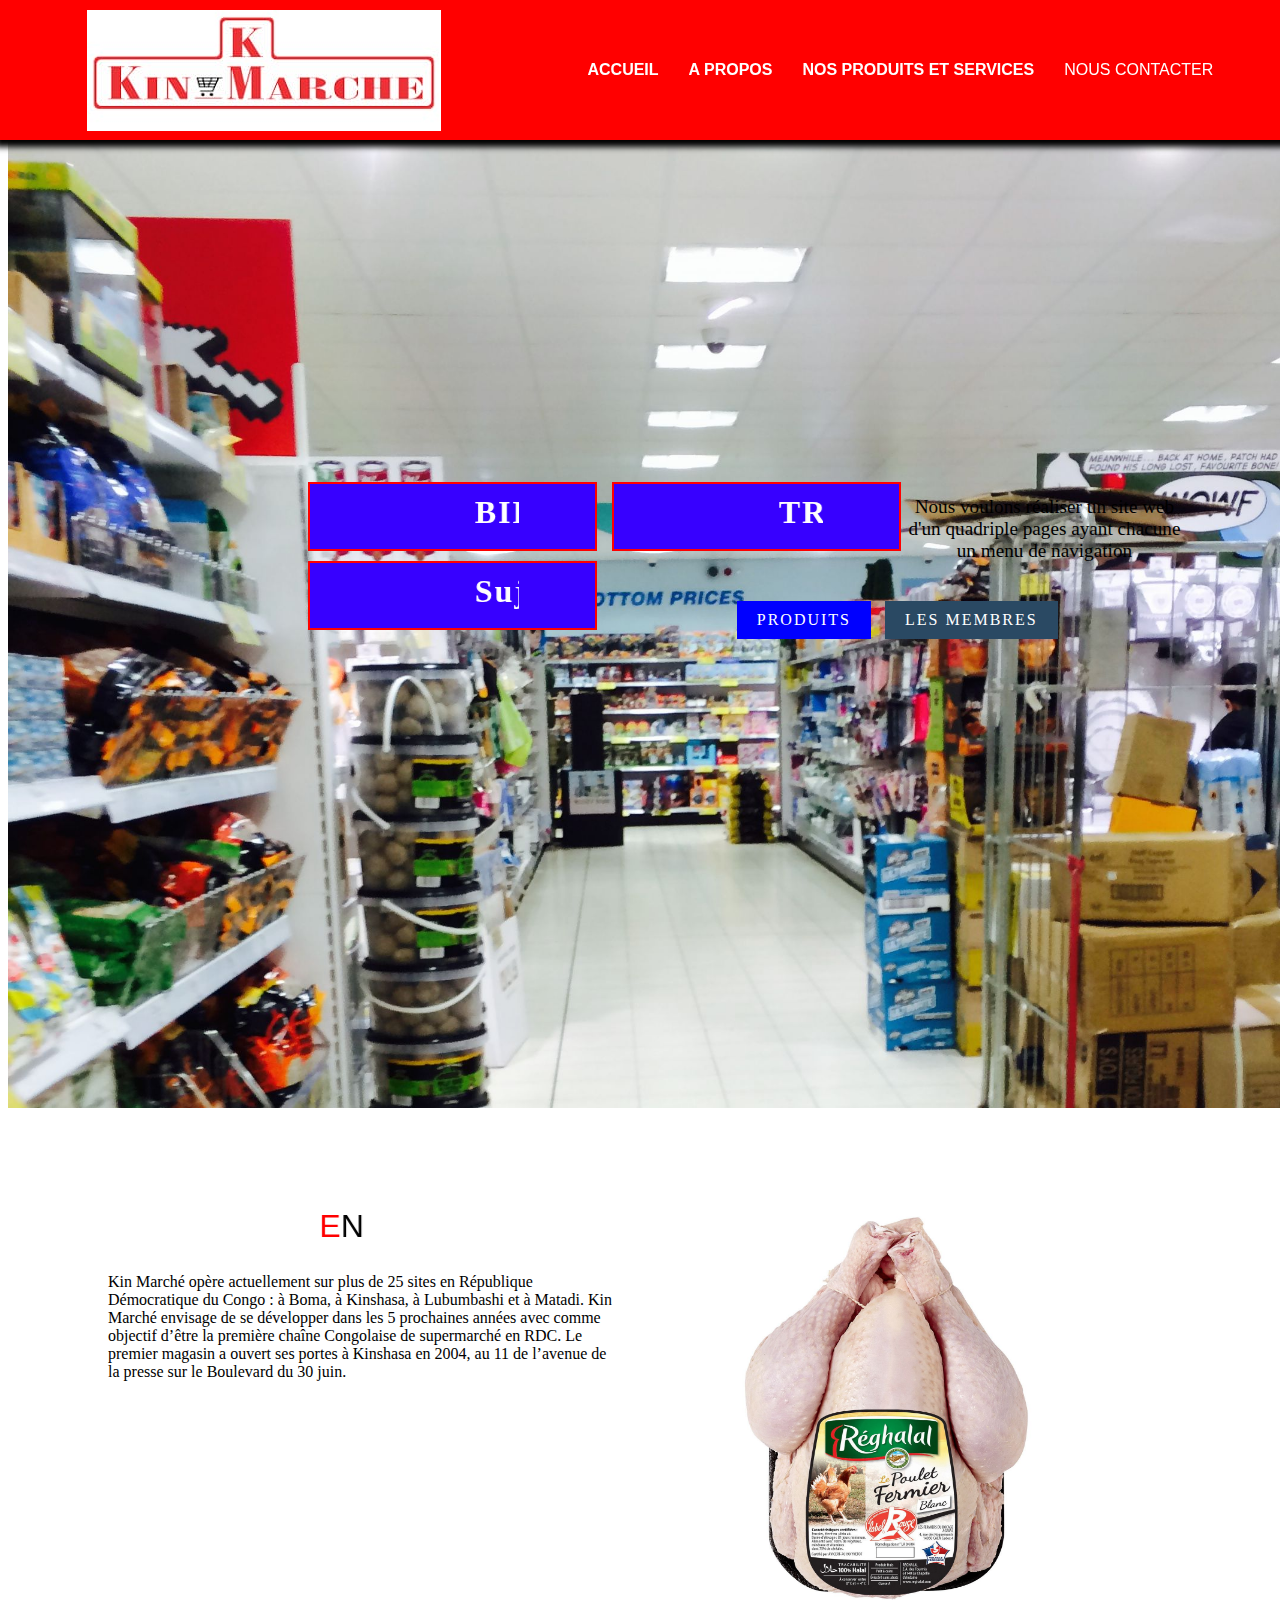
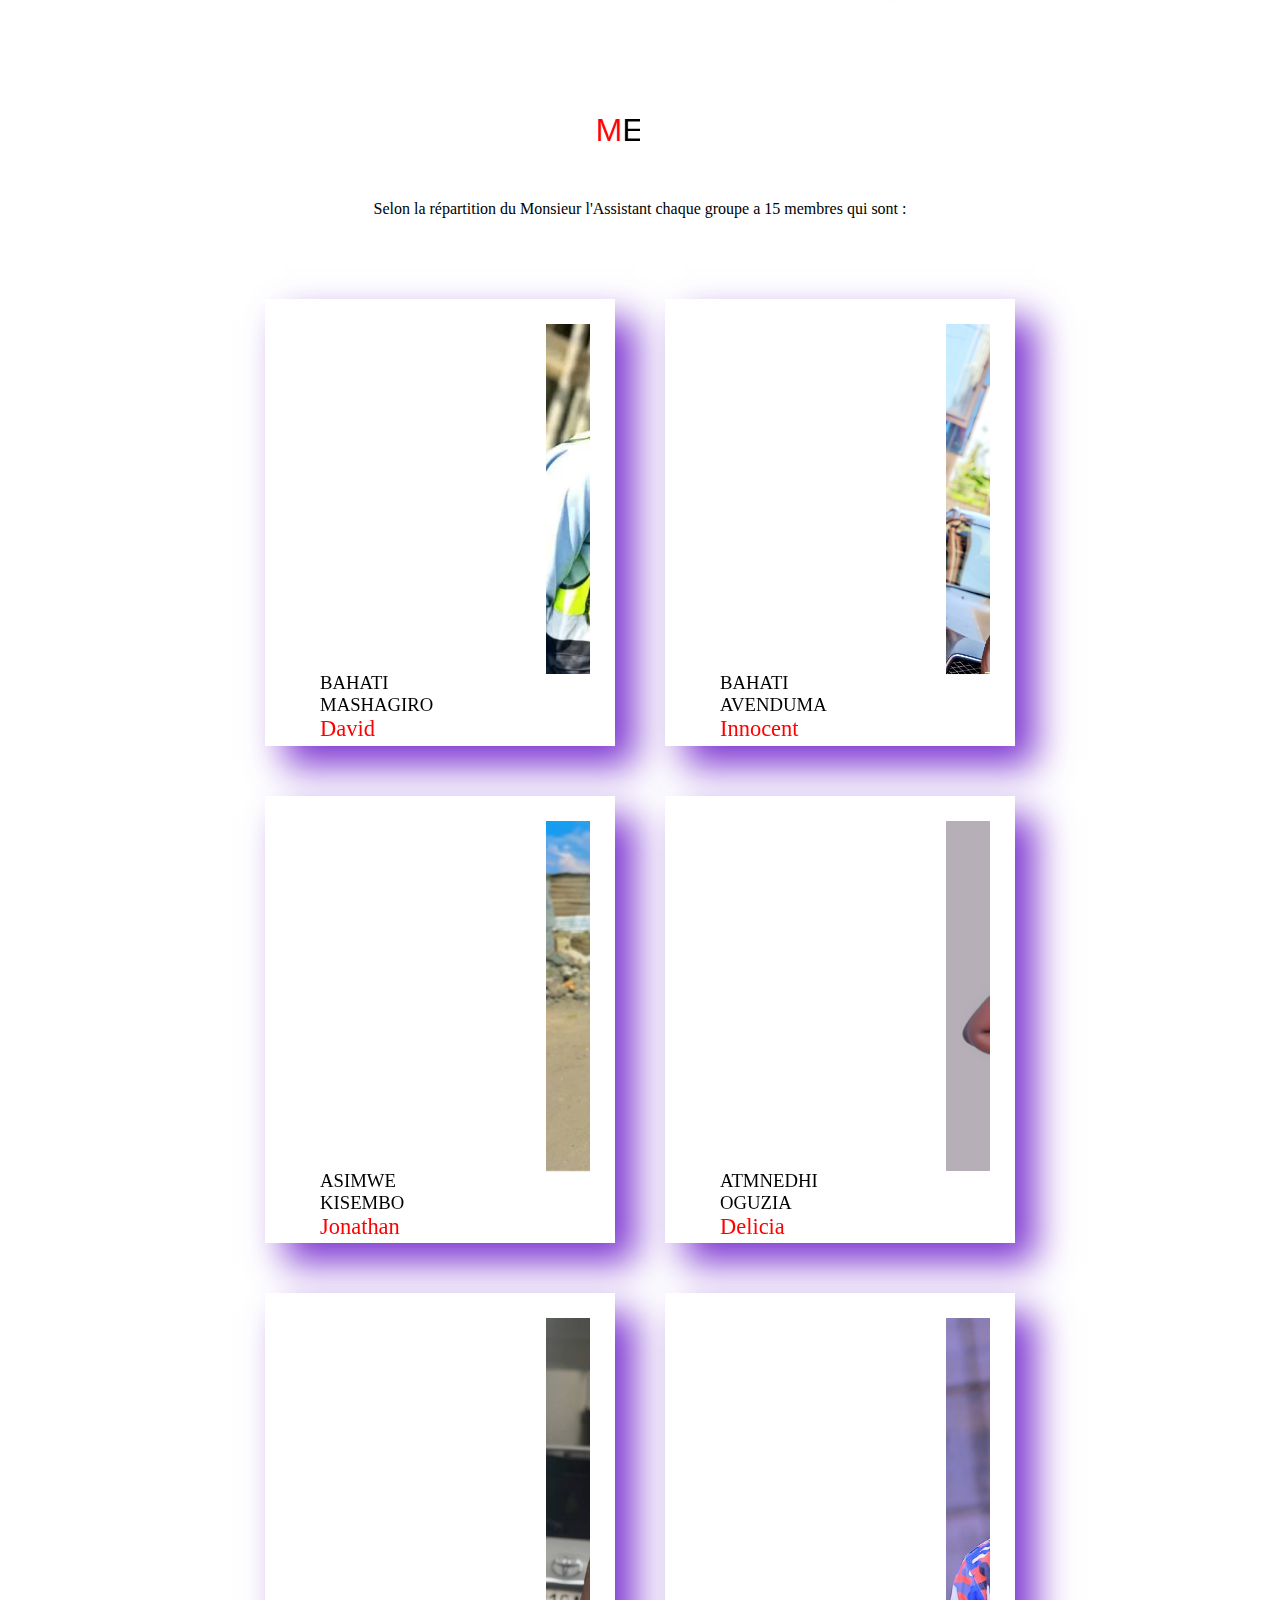
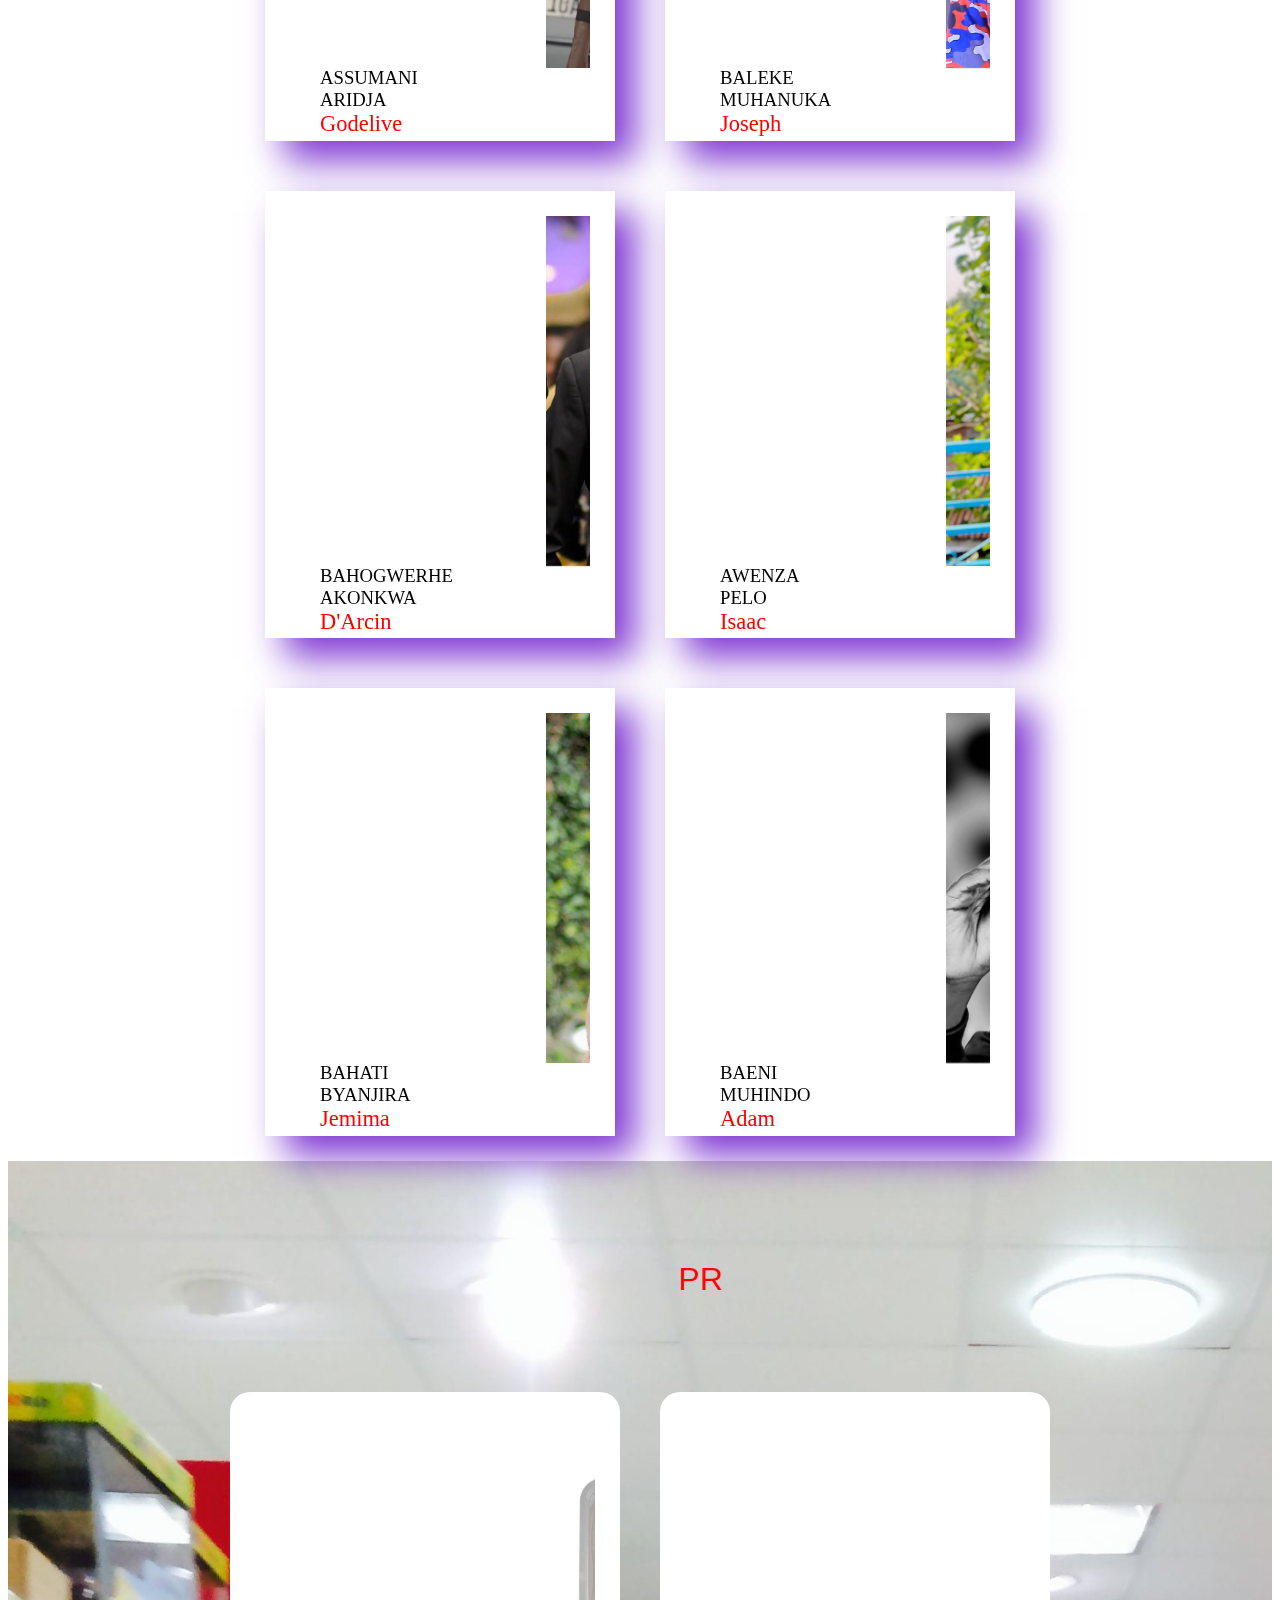
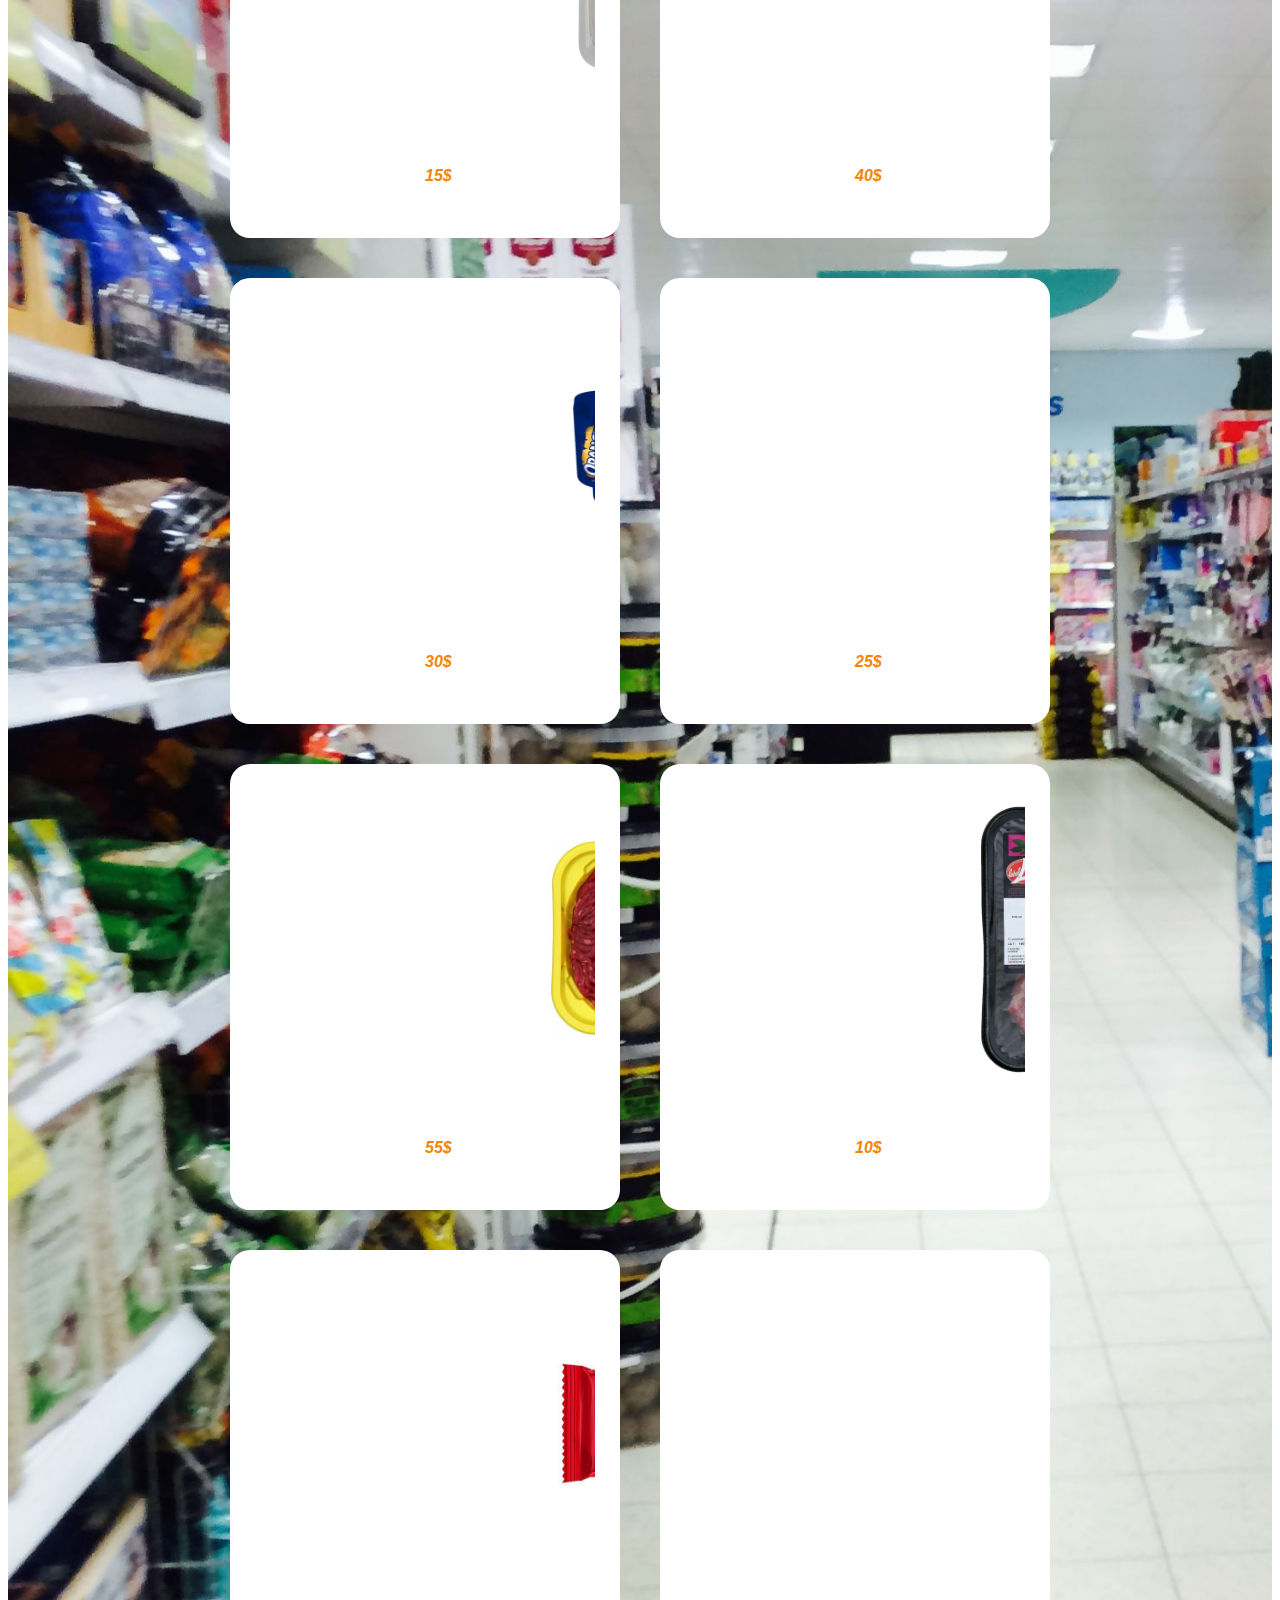
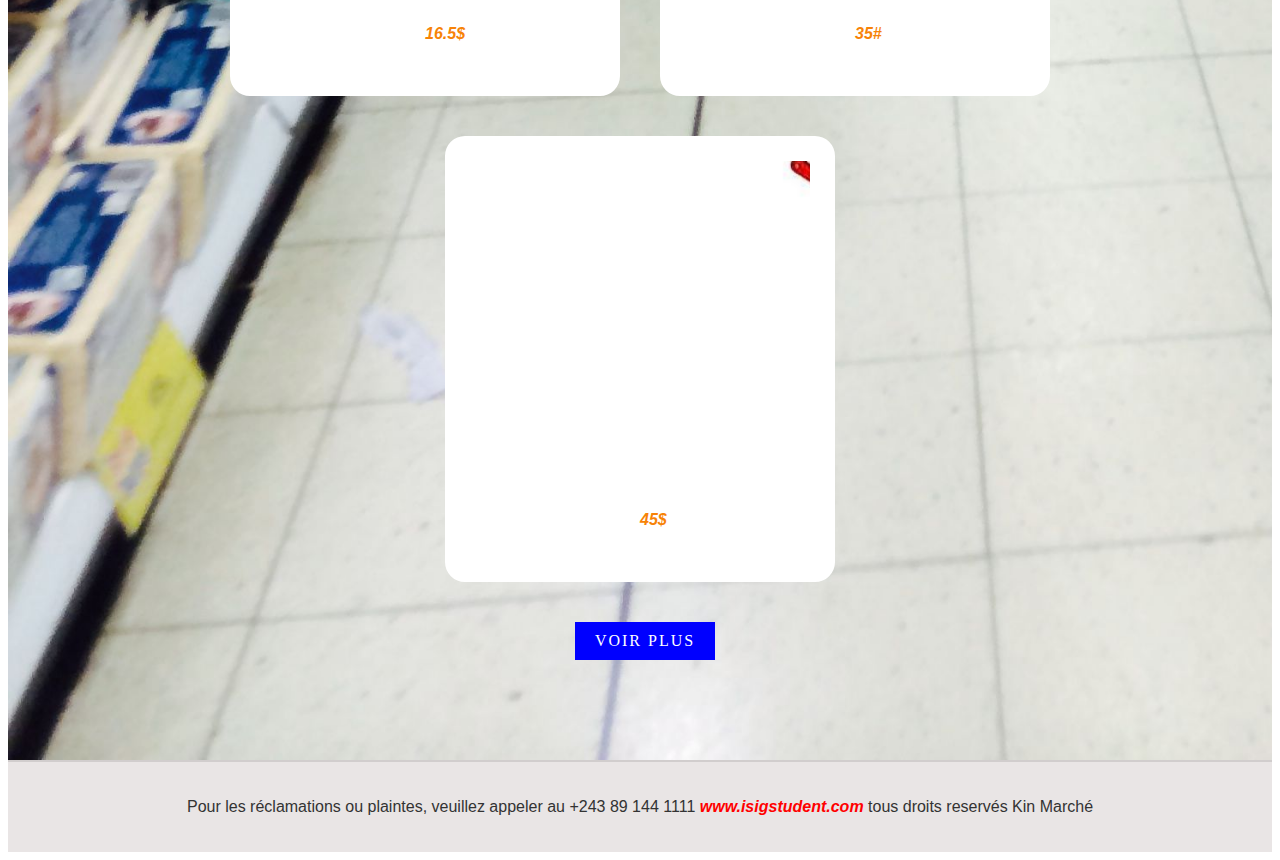
==== designers_&_formulaire/designers.html @ 3d1e2d95 "First commit" ====
﻿<!DOCTYPE html>
<html lang="en">
<head>
    <meta charset="UTF-8">
    <meta name="viewport" content="width=device-width, initial-scale=1.0">
    <title>TRAVAIL PRATIQUE</title>
    <link rel="stylesheet" href="style.css">
    <link rel="preconnect" href="https://fonts.googleapis.com">
    <link rel="preconnect" href="https://fonts.gstatic.com" crossorigin>
    <link href="https://fonts.googleapis.com/css2?family=Poppins:wght@300;400;500;600;700&display=swap" rel="stylesheet">
</head>
<body>
    <header class="en_tete">
        <img src="./photos/ttttttt/logo.jpg" alt="tire">
        <ul class="ino">
            <li><a href="../acccueil/index.html"><b>ACCUEIL</b></a></li>
            <li><a href="../a_propos_kin_marche/kin_marche_a_propos.html"><b>A PROPOS</b></a></li>
            <!-- <li><a href="#temoignage"><b>NOS MAGASINS</b></a></li> -->
            <li><a href="#temoignage"><b>NOS PRODUITS ET SERVICES</b></a></li>
            <!-- <a href="#" class="btm-reserve">NOUS CONTACTER</a> -->
        <form>
            <div id="en_tete">
                <a href="formulaire.html">NOUS CONTACTER</a>
            </div>
        </form>  
    </header>
    <section class="baniere" id="baniere">
        <div class="contenu">
            <div class="presentation">
                <h1><marquee class=""  width="50%" scrollamount="4">BIEVENU CHEZ KIN MARCHE</marquee></h1>
                <h1><marquee class=""  width="50%" scrollamount="4">TRAVAIL PRATIQUE DU GROUPE 2 LIC1 LSI</marquee></h1>
                <h1><marquee class=""  width="50%" scrollamount="4">Sujet : Conception D'un Site Web</marquee></h1>
            </div>
            
            <p>Nous voulons réaliser un site web d'un quadriple pages ayant chacune un menu de navigation</p>
            <a href="#" class="btm1">PRODUITS</a>
            <a href="#" class="btm2">LES MEMBRES</a>
        </div>
    </section>
    <section class="apropos" id="apropos">
        <div class="row">
            <div class="col50">
                <h2 class="titre-texte"><marquee class=""  width="50%" scrollamount="4"><span>E</span>N TITRE ILLUSTRATIF</marquee></h2>
                <p>Kin Marché opère actuellement sur plus de 25 sites en République Démocratique du Congo : à Boma, 
                    à Kinshasa, à Lubumbashi et à Matadi. Kin Marché envisage de se développer dans les 5 prochaines
                     années avec comme objectif d’être la première chaîne Congolaise de supermarché en RDC.  Le premier 
                     magasin a ouvert ses portes à Kinshasa en 2004, au 11 de l’avenue de la presse sur le Boulevard du 
                     30 juin.
                </p>
            </div>
            <div class="col50">
                <div class="img">
                    <img src="./ggggggg/r.jpg" alt="img">
                </div>
            </div>
        </div>
    </section>
    <section class="menu" id="menu">
        <div class="titre">
            <h2 class="titre-texte"><marquee class=""  width="50%" scrollamount="4"><span>M</span>EMBRE <span>D</span>U <span>G</span>ROUPE</marquee></h2>
            <p>Selon la répartition du Monsieur l'Assistant chaque groupe a 15 membres qui sont :</p>
        </div>
        <div class="contenu">
            <div class="box">
                <div class="imbox">
                    <marquee class=""  width="100%" scrollamount="4"><img src="./photos/T1.jpg" alt=""></marquee>
                </div>
                <div class="text">
                    <h3>BAHATI MASHAGIRO <span><big>David</big></span></h3>
                </div>
            </div>
            <div class="box">
                <div class="imbox">
                    <marquee class=""  width="100%" scrollamount="4"><img src="./photos/T3.jpg" alt=""></marquee>
                </div>
                <div class="text">
                    <h3>BAHATI AVENDUMA <span><big>Innocent</big></span></h3>
                </div>
            </div>
            <div class="box">
                <div class="imbox">
                    <marquee class=""  width="100%" scrollamount="4"><img src="./photos/E.jpg" alt=""></marquee>
                </div>
                <div class="text">
                    <h3>ASIMWE KISEMBO <span><big>Jonathan</big></span></h3>
                </div>
            </div>
            <div class="box">
                <div class="imbox">
                    <marquee class=""  width="100%" scrollamount="4"><img src="./photos/B.jpg" alt=""></marquee>
                </div>
                <div class="text">
                    <h3>ATMNEDHI OGUZIA <span><big>Delicia </big></h3>
                </div>
            </div>
            <div class="box">
                <div class="imbox">
                    <marquee class=""  width="100%" scrollamount="4"><img src="./photos/C.jpg" alt=""></marquee>
                </div>
                <div class="text">
                    <h3>ASSUMANI ARIDJA <span><big>Godelive</big></h3>
                </div>
            </div>
            <div class="box">
                <div class="imbox">
                    <marquee class=""  width="100%" scrollamount="4"><img src="./photos/D.jpg" alt=""></marquee>
                </div>
                <div class="text">
                    <h3>BALEKE MUHANUKA <span><big>Joseph</big></h3>
                </div>
            </div>
            <div class="box">
                <div class="imbox">
                    <marquee class=""  width="100%" scrollamount="4"><img src="./photos/Ty.jpg" alt=""></marquee>
                </div>
                <div class="text">
                    <h3>BAHOGWERHE AKONKWA <span><big>D'Arcin</big></h3>
                </div>
            </div>
            <div class="box">
                <div class="imbox">
                    <marquee class=""  width="100%" scrollamount="4"><img src="./photos/F.jpg" alt=""></marquee>
                </div>
                <div class="text">
                    <h3>AWENZA PELO <span><big>Isaac</big></span</h3>
                </div>
            </div>
            <div class="box">
                <div class="imbox">
                    <marquee class=""  width="100%" scrollamount="4"><img src="./photos/T5.jpg" alt=""></marquee>
                </div>
                <div class="text">
                    <h3>BAHATI BYANJIRA <span><big>Jemima</big></span</h3>
                </div>
            </div>
            <div class="box">
                <div class="imbox">
                    <marquee class="" width="100%" scrollamount="4"><img src="./photos/T15.jpg" alt=""></marquee>
                </div>
                <div class="text">
                    <h3>BAENI MUHINDO <span><big>Adam</big></span></h3>
                </div>
            </div>
        </div>
        <!-- <div class="titre"> -->
            <!-- <a href="#" class="btm1">VOIR PLUS</a> -->
        <!-- </div> -->
</section>
<section class="temoignage" id="temoignage">
    <div class="titre blanc">
        <h2 class="titre-texte"><marquee class=""  width="100%" scrollamount="4"><span>P</span>RODUITS</h2></marquee>
    </div>
    <div class="contenu">
        <div class="box">
            <div class="imbox">
                <marquee class=""  width="100%" scrollamount="4"><img src="./ggggggg/r2.jpg" alt=""></marquee>
            </div>
            <div class="text">
                <h3>15$</h3>
            </div>
        </div>
        <div class="box">
            <div class="imbox">
                 <marquee class=""  width="100%" scrollamount="4"><img src="./ggggggg/r3.jpg" alt=""></marquee>
            </div>
            <div class="text">
                <h3>40$</h3>
            </div>
        </div>
        <div class="box">
            <div class="imbox">
                 <marquee class=""  width="100%" scrollamount="4"><img src="./ggggggg/r4.jpg" alt=""></marquee>
            </div>
            <div class="text">
                <h3>30$</h3>
            </div>
        </div>
        <div class="box">
            <div class="imbox">
                 <marquee class=""  width="100%" scrollamount="4"><img src="./ggggggg/r5.jpg" alt=""></marquee>
            </div>
            <div class="text">
                <h3>25$</h3>
            </div>
        </div>
        <div class="box">
            <div class="imbox">
                 <marquee class=""  width="100%" scrollamount="4"><img src="./ggggggg/r6.jpg" alt=""></marquee>
            </div>
            <div class="text">
                <h3>55$</h3>
            </div>
        </div>
        <div class="box">
            <div class="imbox">
                 <marquee class=""  width="100%" scrollamount="4"><img src="./ggggggg/r7.jpg" alt=""></marquee>
            </div>
            <div class="text">
                <h3>10$</h3>
            </div>
        </div>
        <div class="box">
            <div class="imbox">
                 <marquee class=""  width="100%" scrollamount="4"><img src="./ggggggg/r8.jpg" alt=""></marquee>
            </div>
            <div class="text">
                <h3>16.5$</h3>
            </div>
        </div>
        <div class="box">
            <div class="imbox">
                 <marquee class=""  width="100%" scrollamount="4"><img src="./ggggggg/r9.jpg" alt=""></marquee>
            </div>
            <div class="text">
                <h3>35#</h3>
            </div>
        </div>
        <div class="box">
            <div class="imbox">
                 <marquee class=""  width="100%" scrollamount="4"><img src="./ggggggg/r11.jpg" alt=""></marquee>
            </div>
            <div class="text">
                <h3>45$</h3>
            </div>
        </div>
    </div>
    <div class="titre">
        <a href="#" class="btm1">VOIR PLUS</a>
    </div>
    </div>
</div>
</section>
<div class="copyright">
    <p>Pour les réclamations ou plaintes, veuillez appeler au +243 89 144 1111 <a href="#"> www.isigstudent.com</a> tous droits reservés Kin Marché</p>
</div>
</body id>
</html>
---- designers_&_formulaire/style.css ----
.en_tete{
    background-color: red;
    height: 100px;
    box-shadow: 1px 1px 6px 6px;
    /* border-radius: 8px; */
    
}
.en_tete .tire{
    top: 10px;
}

#logo{
    background-color: blue;
    width: 100%;
    height: 50px;
    position: absolute;
    top: 0px;
    left: 0px;
    padding: 15px 50px 20px 50px;
}
h1{
    color: #fff;
    width: 30%;
    margin: 5px;
    padding: 10px;
    border: 2px solid red;
    float: left;
    background-color: rgb(55, 0, 255);
    text-align: center;
    letter-spacing: 2px;
    transition: 0.5s;
    margin-left: 10px;
    
}

h1:hover{
    letter-spacing: 4px;
}
h2{
    color: black;
    font-family: arial;
    padding: 0px;
    margin-top: 0px;
}
P{
    font-weight: 500;
    color: black;
    border: 5px;
    border-radius: 15px;
    font-family: 'Times New Roman';
}

#Ass h2{
    color: black;
}
header{
    position: fixed;
    top: 0px;
    left: 0px;
    padding: 20px 10px;
    width: 100%;
    z-index: 1;
    display: flex;
    justify-content: space-evenly;
    align-items: center;
    transition: 0.5s;
}
.logo{
    color: black;
    font-weight: bold;
    font-size: 2em;
    text-decoration: none;
    display: flex;
    
    
}

.logo span{
    color: white;
    
}

.ino{
    display: flex;
    position: relative;

}

.ino li{
    list-style: none;
}

.ino a{
    color: white;
    text-decoration: none;
    margin-left: 30px;
    font-weight: 700px;
    font-family: arial;
}

.btm-reserve{
    padding: 10px 20px;
    background: blue;
    margin-top: -10px;
    text-transform: uppercase;
}

.btm-reserve:hover{
    background: red;
    transition: ease-out;
}

header .ino li a:hover{
    color: blue;
    border-bottom: 2px solid blue;
}

.baniere{
    position: relative;
    width: 100%;
    min-height: 100vh;
    display: flex;
    justify-content: center;
    align-items: center;
    background-image: url(./ggggggg/c4.jpg);
    background-size: cover;
}

.baniere .contenu{
    max-width: 70%;
    text-align: center;

}

.baniere .contenu h2{
    color: red;
    font-size: 3em;
    text-transform: capitalize;
}

.contenu p:nth-child(2){
    color: black;
    font-size: 1.2em;
}
.btm1{
    font-size: 1em;
    color:#fff;
    background: blue;
    padding: 10px 20px;
    display: inline-block;
    margin-top: 20px;
    text-transform: uppercase;
    text-decoration: none;
    letter-spacing: 2px;
    transition: 0.5s;
    margin-left: 10px;
}

.btm2{
    font-size: 1em;
    color:#fff;
    background: #2a4963;
    padding: 10px 20px;
    display: inline-block;
    margin-top: 20px;
    text-transform: uppercase;
    text-decoration: none;
    letter-spacing: 2px;
    transition: 0.5s;
    margin-left: 10px;
}

.btm1:hover{
    letter-spacing: 6px;
}

section{
    padding: 100px;
}

.row{
    position: relative;
    width: 100%;
    display: flex;
    justify-content: space-between;
}

.row .col50{
    position: relative;
    width: 48%;
    justify-content: center;
    align-items: center;

}

.row .col50 h2{
    margin-bottom: 20px;
}
.titre-texte{
    color: black;
    font-size: 2em;
    font-weight: 300;
    text-transform: capitalize;
}

.titre-texte span{
    color: red;
    font-size: 1em;
    font-weight: 700px;
    height: 0px;

}

.row .col50 img{
    height: 400px;
    width: 450px;
    position: relative;
}
.titre{
    display: flex;
    width: 100%;
    justify-content: center;
    align-items: center;
    flex-direction: column;
}

.menu{
    margin-top: -100px;
}

.menu .contenu{
    display: flex;
    justify-content: center;
    flex-wrap: wrap;
    margin-top: 40px;
}

.menu .contenu .box{
    width: 300px;
    margin: 25px;
    border: 25px solid white;
    box-shadow: 20px 20px 35px rgba(94, 5, 197, 0.8);
}

.menu .contenu .box .imbox{
    position: relative;
    width: 100%;
    height: 300px;
}

.menu .contenu .box .imbox img{
    position: relative;
    top: 0;
    left: 0;
    width: 100%;
    height: 350px;
    object-fit: cover;
    transition: 0.5s;
    
}

.contenu .box .fare{ 
    width: 250px;
    margin: 25px;
    border: 25px solid white;
    box-shadow: 20px 20px 35px rgba(94, 5, 197, 0.8);
    

}


h3{
    color: black;
    top: 0px;
    position: relative;
    padding: 30px;
    height: 0px;
    width: 0px;
    bottom: unset;
    font-weight: 400;
}
 .text span{
    color: red;

 }

 .menu .contenu .box .text{
    text-align: center;
    font-weight: 300px;
    color: #111;
 }

 .expert{
    margin-top: -150px;

 }

 .expert .contenu{
    display: flex;
    flex-wrap: wrap;
    justify-content: center;
    margin-top: 40px;
 }

 .expert .contenu .box{
    width: 250px;
    margin: 15px;
 }

.expert .contenu .box img{
    position: relative;
    width: 100%;
    height: 300px;
    top: 0;
    left: 0;
    object-fit: cover;
}

.expert .contenu .box h3{
    color: #111;
    font-weight: 400;
    text-align: center;
}

.temoignage{
    margin-top: -100px;
    background-image: url(./ggggggg/c4.jpg);
    background-size: cover;
}

.temoignage .contenu{
    display: flex;
    justify-content: center;
    flex-wrap: wrap;
    margin-top: 40px;
    width: 100%;
    justify-content: center;
    align-items: center;
    flex-wrap: wrap;
    flex-direction: row;
}

.temoignage .contenu .box{
    width: 340px;
    margin: 20px;
    border: 25px solid white;
    background: #fff;
    display: flex;
    justify-content: center;
    align-items: center;
    flex-direction: column;
    border-radius: 20px;
    /* box-shadow: 20px 20px 35px rgba(94, 5, 197, 0.8); */
}

.temoignage .contenu .box .imbox{
    position: relative;
    width: 100%;
    height: 300px;
}


.temoignage .contenu .box .imbox img{
    position: relative;
    width: 100%;
    height: 300px;
    top: 0;
    left: 0;
    object-fit: cover;
}

.temoignage .contenu .box .text{
    text-align: center;
    color: red;
    font-style: italic; 
    font-family: Arial;
}

.temoignage .contenu .box .text h3{
    color: #f78307;
    margin-top: 20px;
    font-size: 1em;
    font-weight: 600;
}

.blanc .titre-texte{
    color: red;
    font-family: arial;
}

/* .blanc .titre-texte, */
/* .blanc p{ */
    /* color: white; */
/* } */

.contact{
    background-image: url(./photos/d3.jpg);
    background-size: cover;
    box-shadow: 2px 2px 12px rgba(0,0,0,0.8);
    width: 100%;
    background-position: unset;
}
.contactform{
    padding: 75px 50px;
    background: #fff;
    box-shadow: 5px 15px 50px rgb(0,0,0,0.8);
    max-width: 500px;
    margin-top: 50px;
    justify-content: center;
    align-items: center;
    margin-left: 30%;
}

.contactform .inputboite{
    position: relative;
    width: 100%;
    margin-bottom: 20px;
}
 .contactform h3{
    color: #111;
    font-size: 1.2em;
    margin-bottom: 20px;
 }

 .contactform .inputboite input,
.contactform .inputboite textarea{
    width: 100%;
    border: 1px solid #555;
    padding: 10px;
    color: #111;
    outline: none;
    font-size: 16px;
    font-weight: 300;
    resize: none;
}

.contactform .inputboite input[type="submit"]{
    font-size: 1em;
    font-weight: 700;
    color: #fff;
    background-color: red;
    display: inline-block;
    cursor: pointer;
    text-transform: uppercase;
    text-decoration: none;
    letter-spacing: 2px;
    outline: none;
    border: none;
    transition: 0.5s;
    max-width: 120px;
    align-items: center;
    justify-content: center;

}

.copyright{
    padding: 20px 40px;
    border-top: 2px solid rgba(0,0,0,0.1);
    background: rgba(228,222,222, 0.8);
    text-align: center;
    
}

.copyright p:nth-child(1){
    color: #333;
    font-family: Arial;
}

.copyright a{
    color: red;
    text-decoration: none;
    font-weight: 600;
    font-style: italic;
    font-family: arial;
}

.contact .titre-texte{
    color: #fff;
    text-align: center;
}

header .sticky{
    background: #fff;
    padding: 10px 10px;
    box-shadow: 0px 5px 20px rgba(0,0,0,0.05);
}
.en_tete a:hover{
    color: #fff;
    border: 2px solid rgb(255, 1, 1);
    background: white;
    color:red;
    letter-spacing: 4px;
    transition: 0.5s;
}
.en_tete a{
    text-decoration: none;
    color: #fff;
}
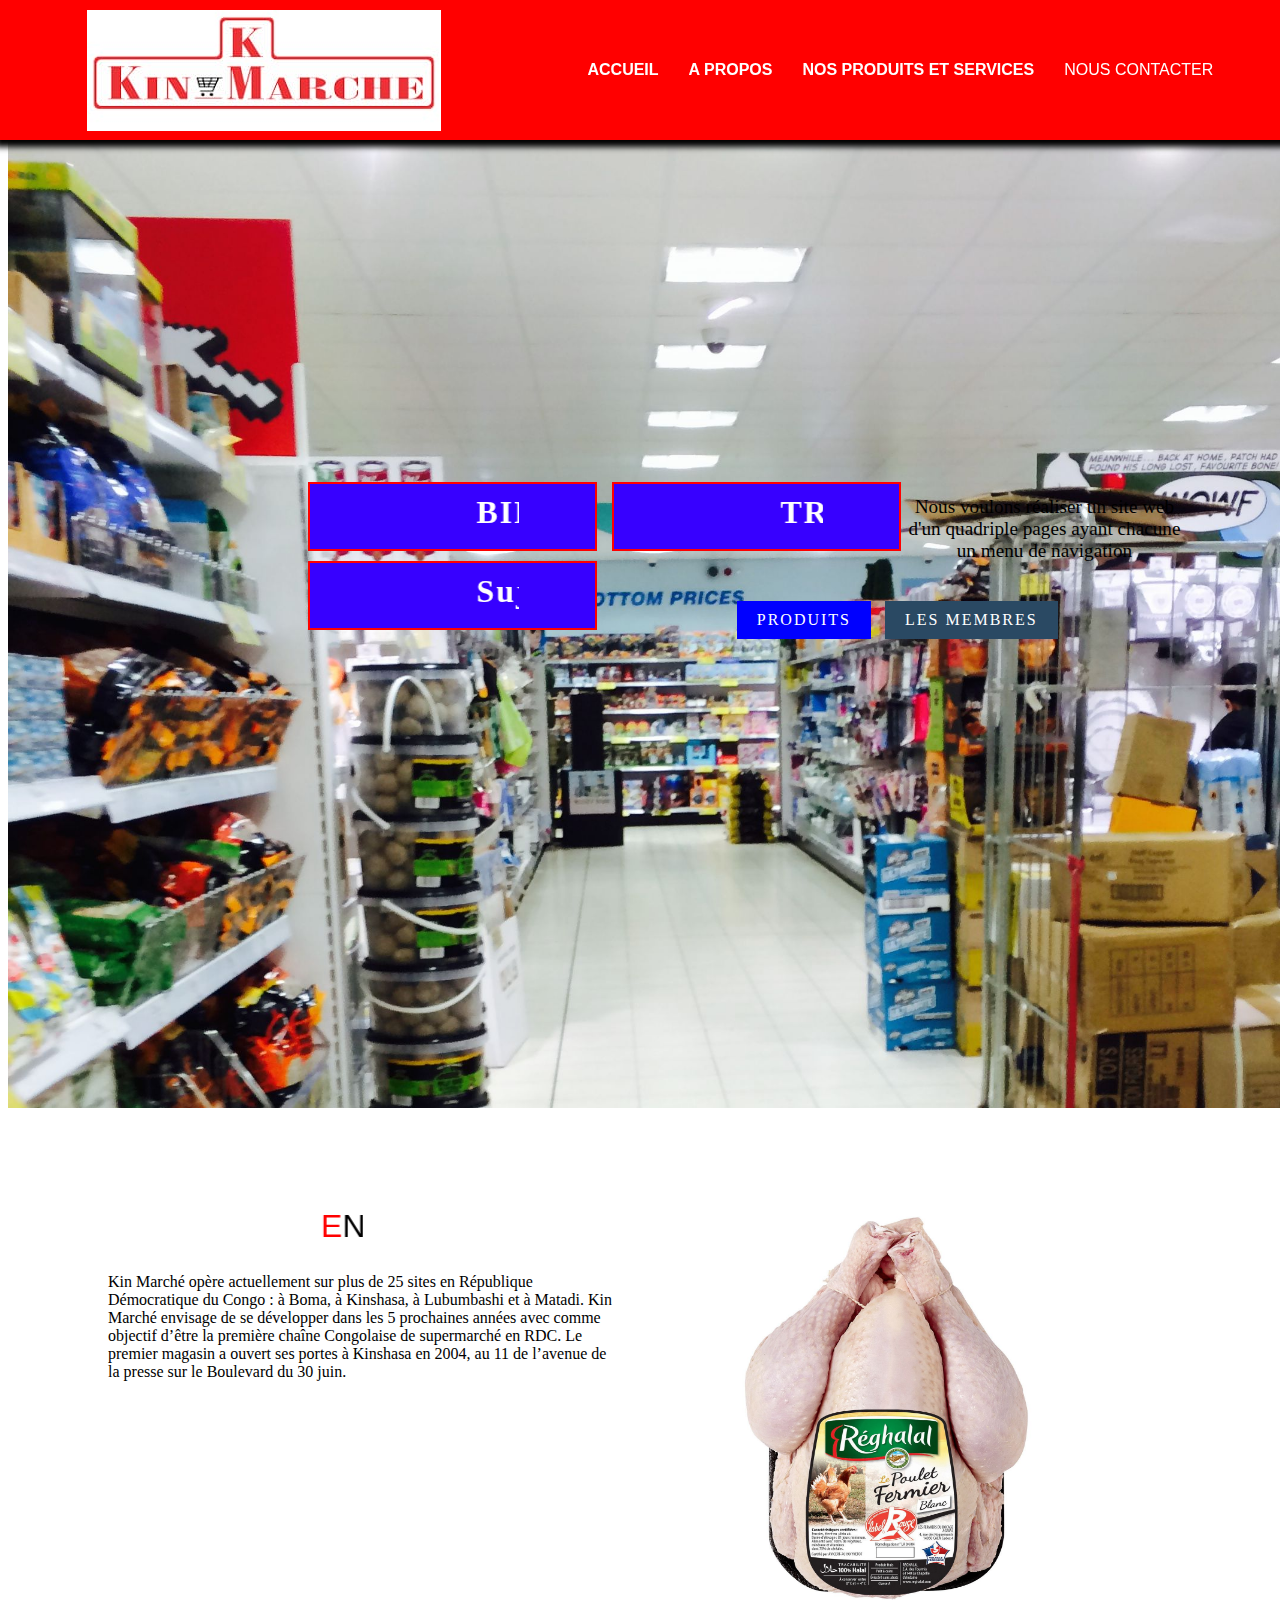
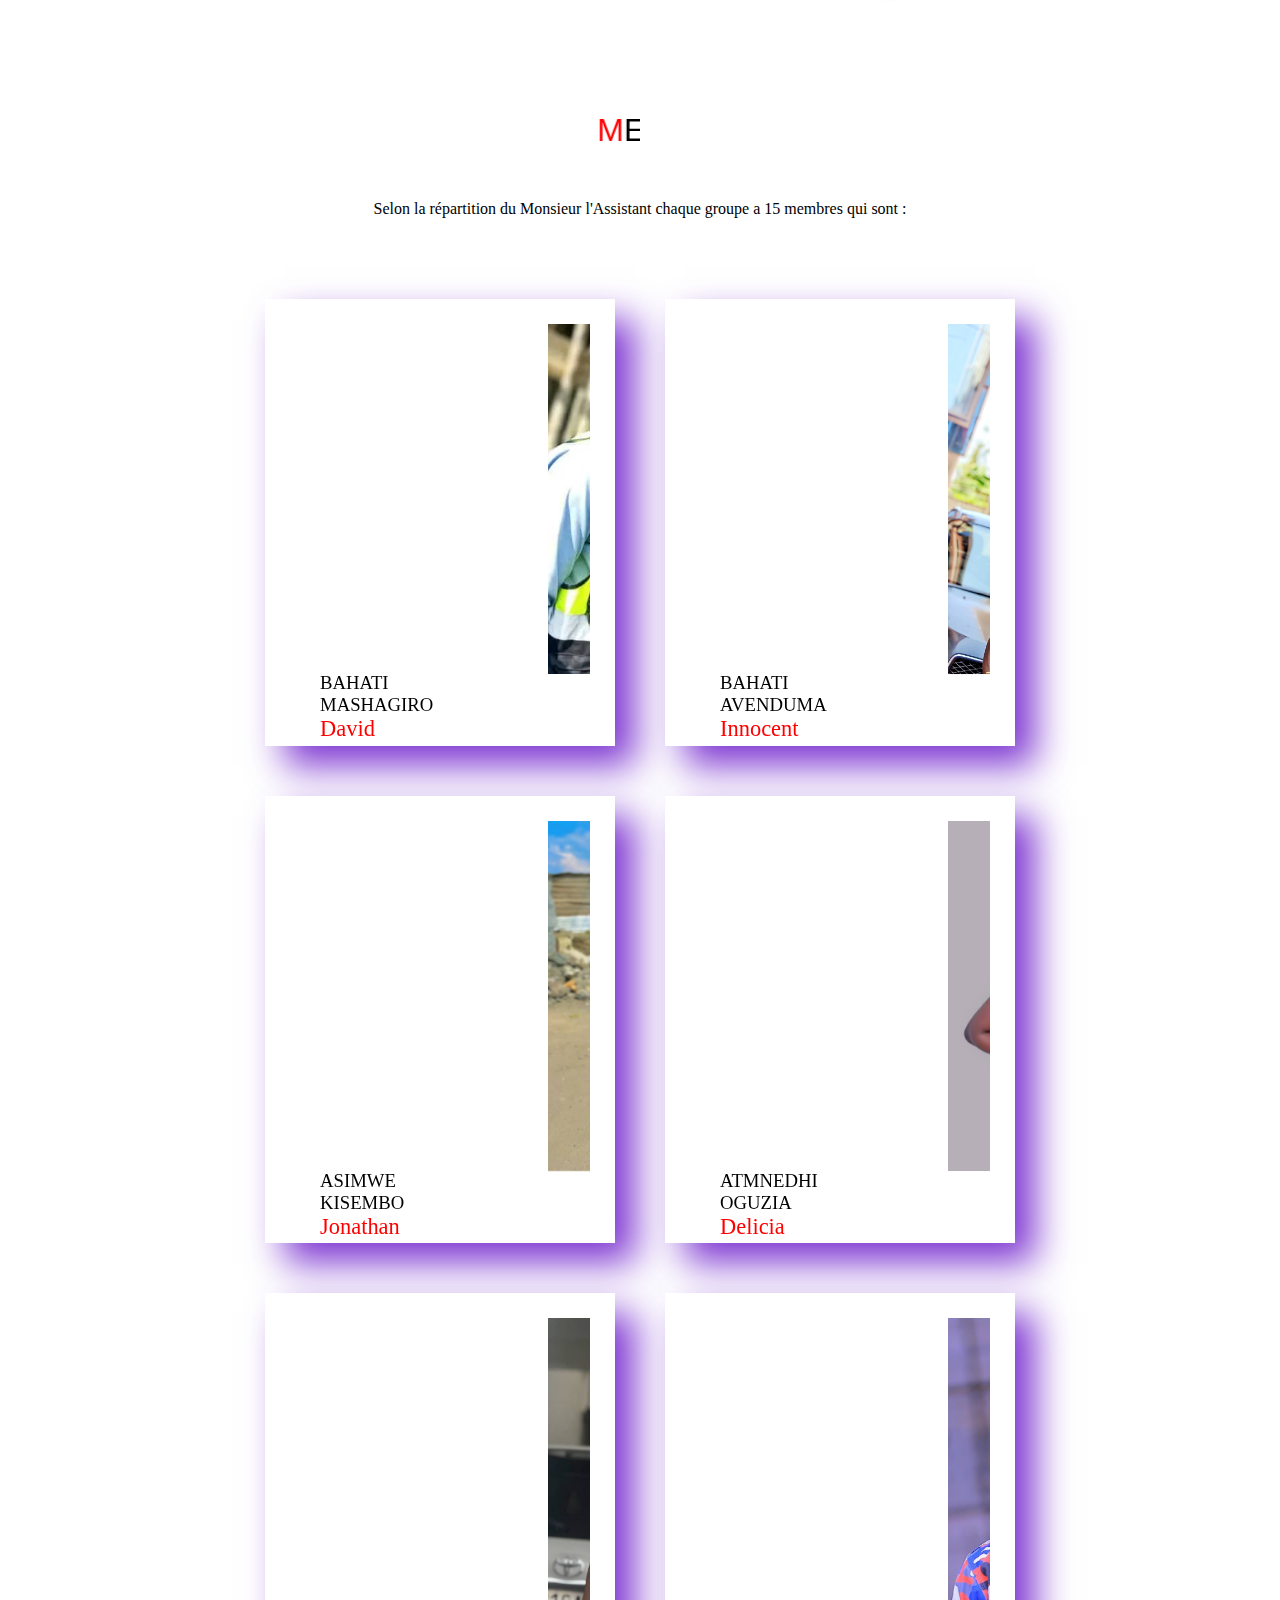
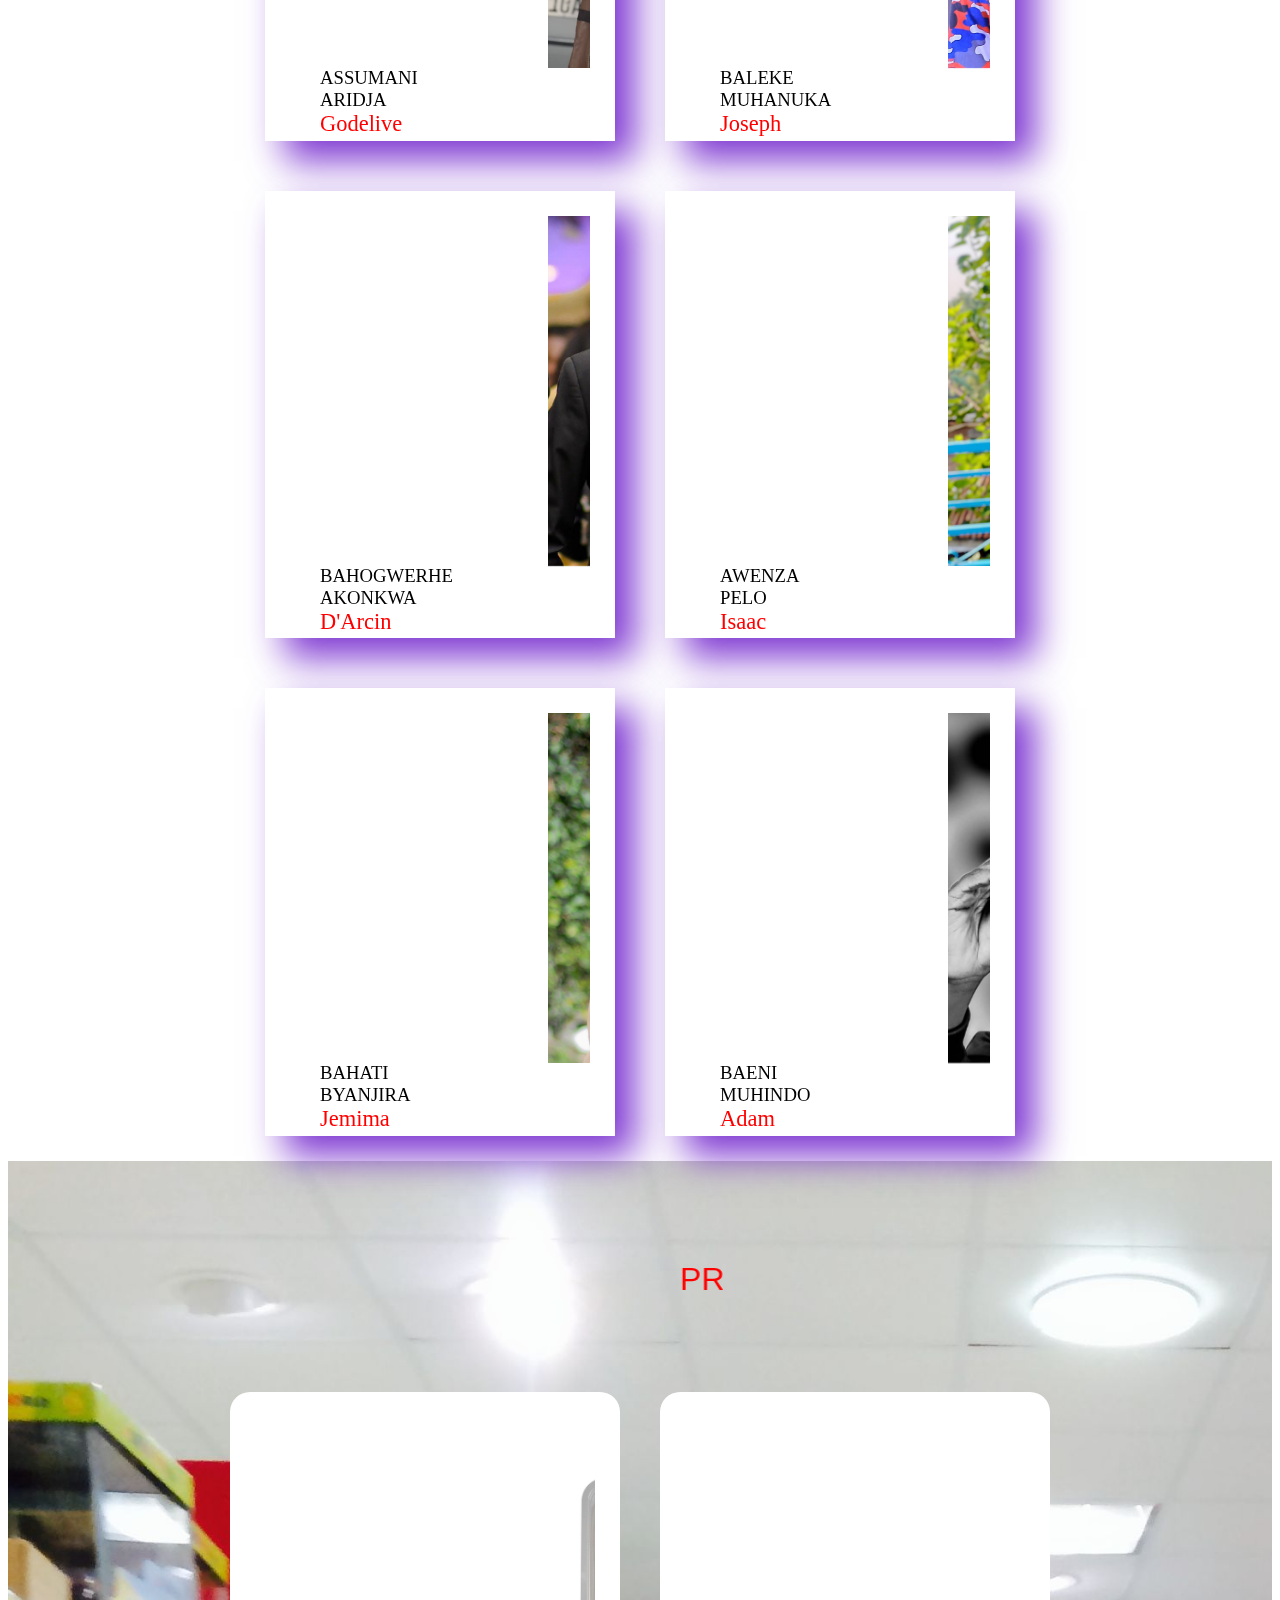
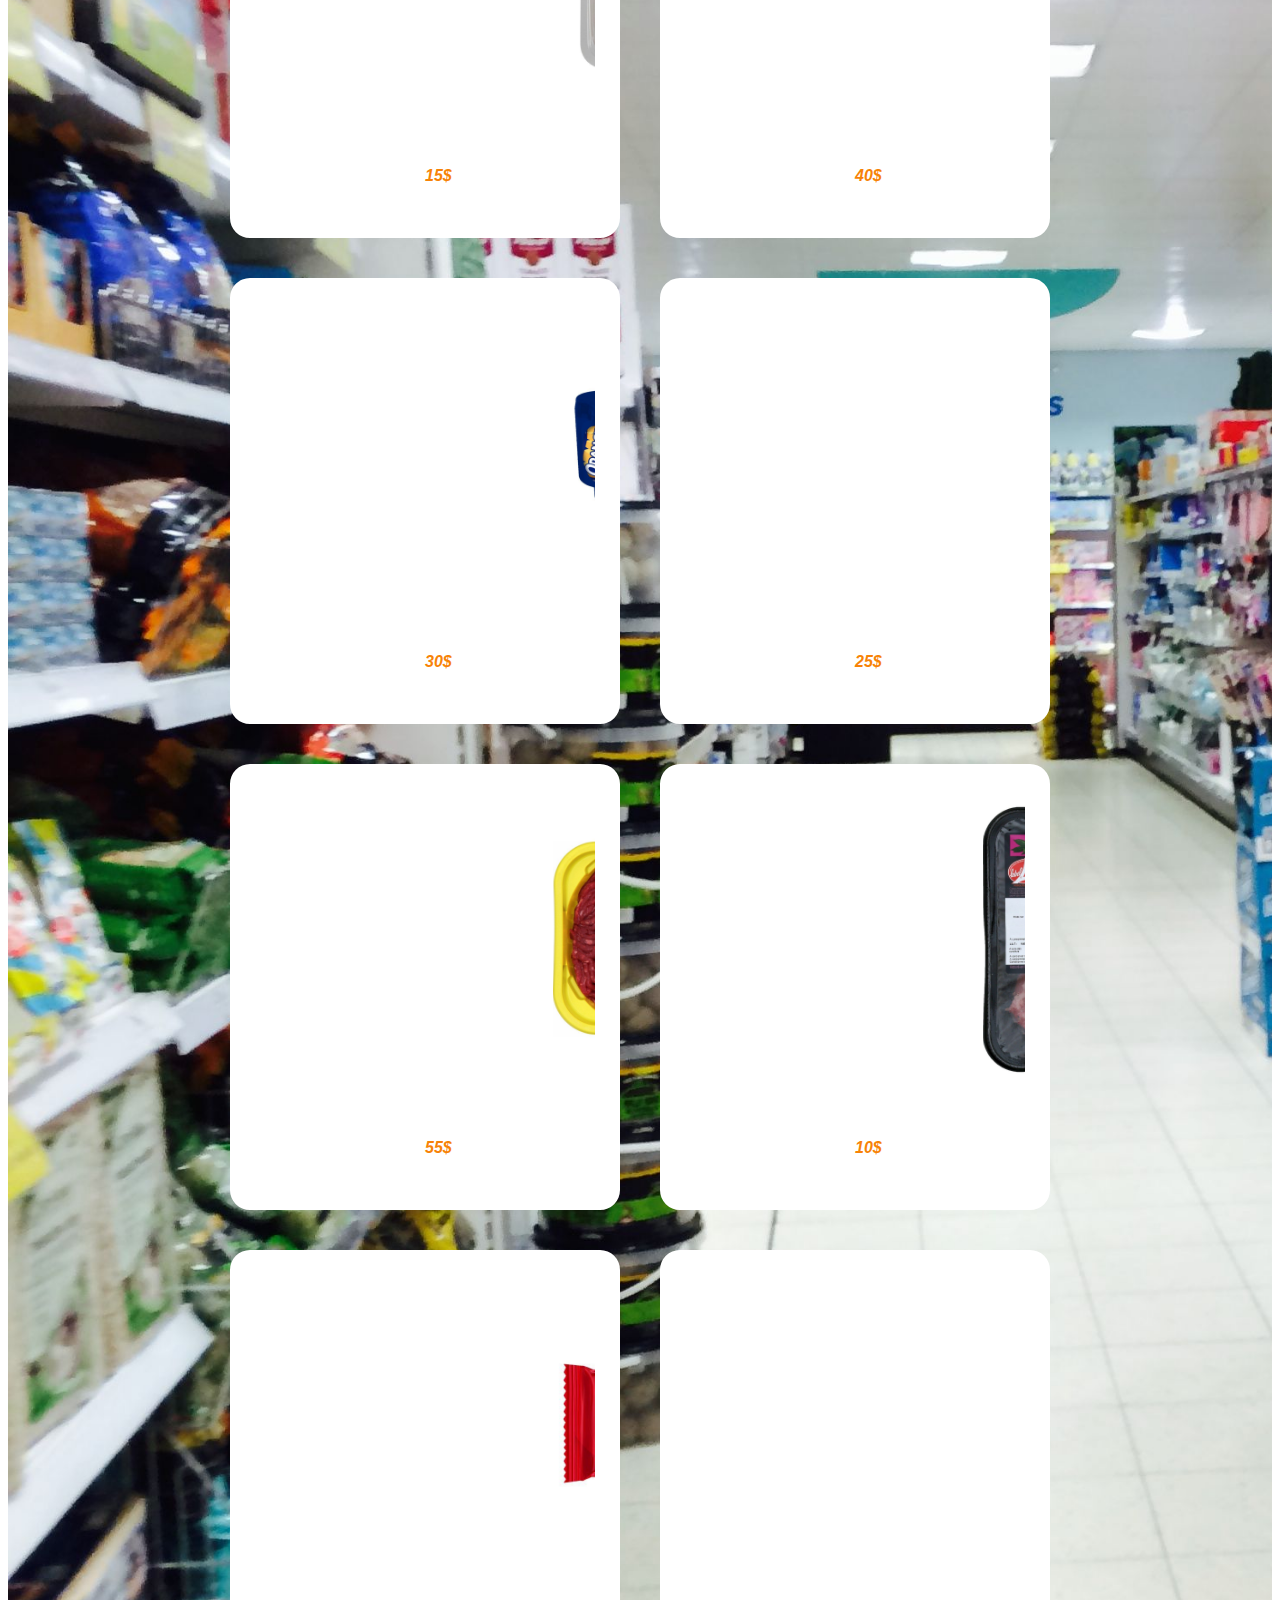
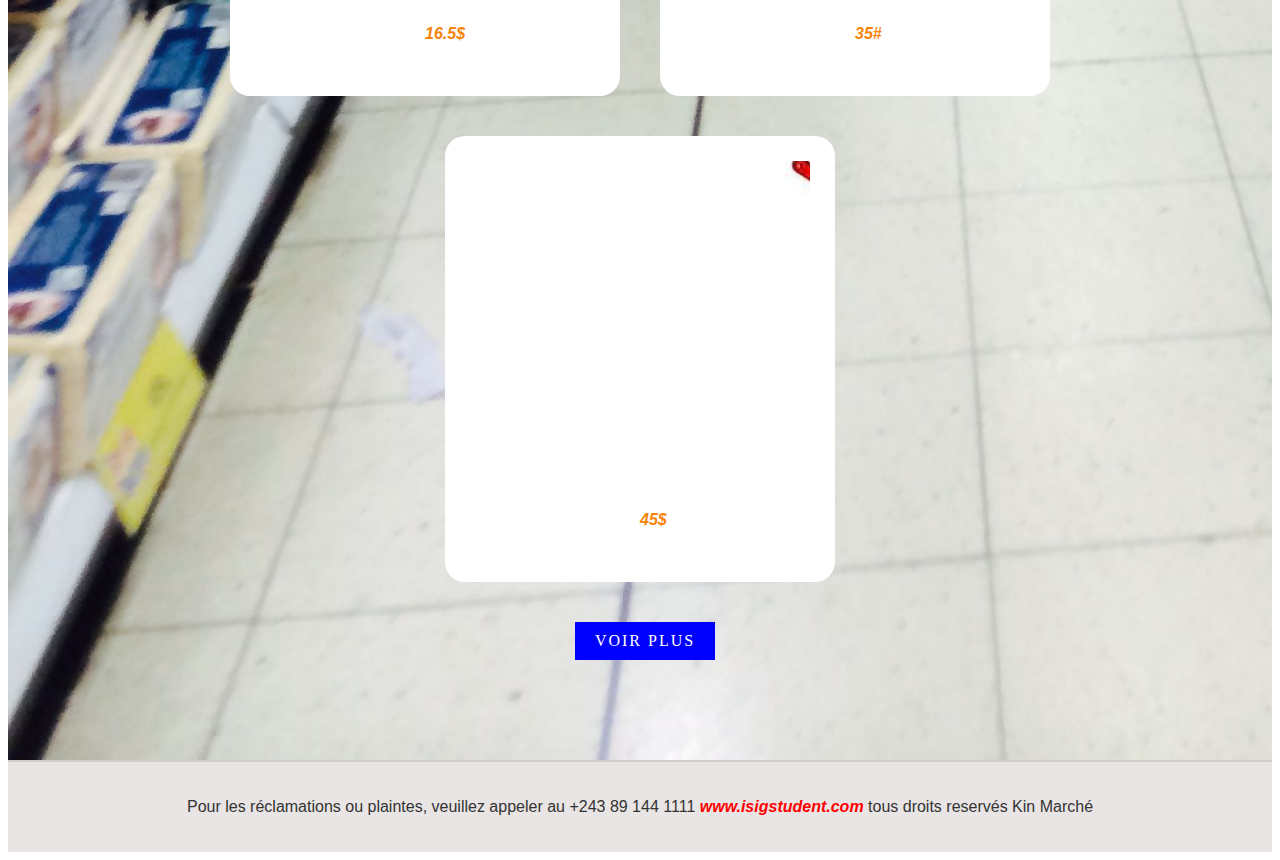
==== commit e56d4bbd: "site pour Kin Marche" ====
--- a/designers_&_formulaire/designers.html
+++ b/designers_&_formulaire/designers.html
@@ -13,7 +13,7 @@
     <header class="en_tete">
         <img src="./photos/ttttttt/logo.jpg" alt="tire">
         <ul class="ino">
-            <li><a href="../acccueil/index.html"><b>ACCUEIL</b></a></li>
+            <li><a href="../index.html"><b>ACCUEIL</b></a></li>
             <li><a href="../a_propos_kin_marche/kin_marche_a_propos.html"><b>A PROPOS</b></a></li>
             <!-- <li><a href="#temoignage"><b>NOS MAGASINS</b></a></li> -->
             <li><a href="#temoignage"><b>NOS PRODUITS ET SERVICES</b></a></li>
